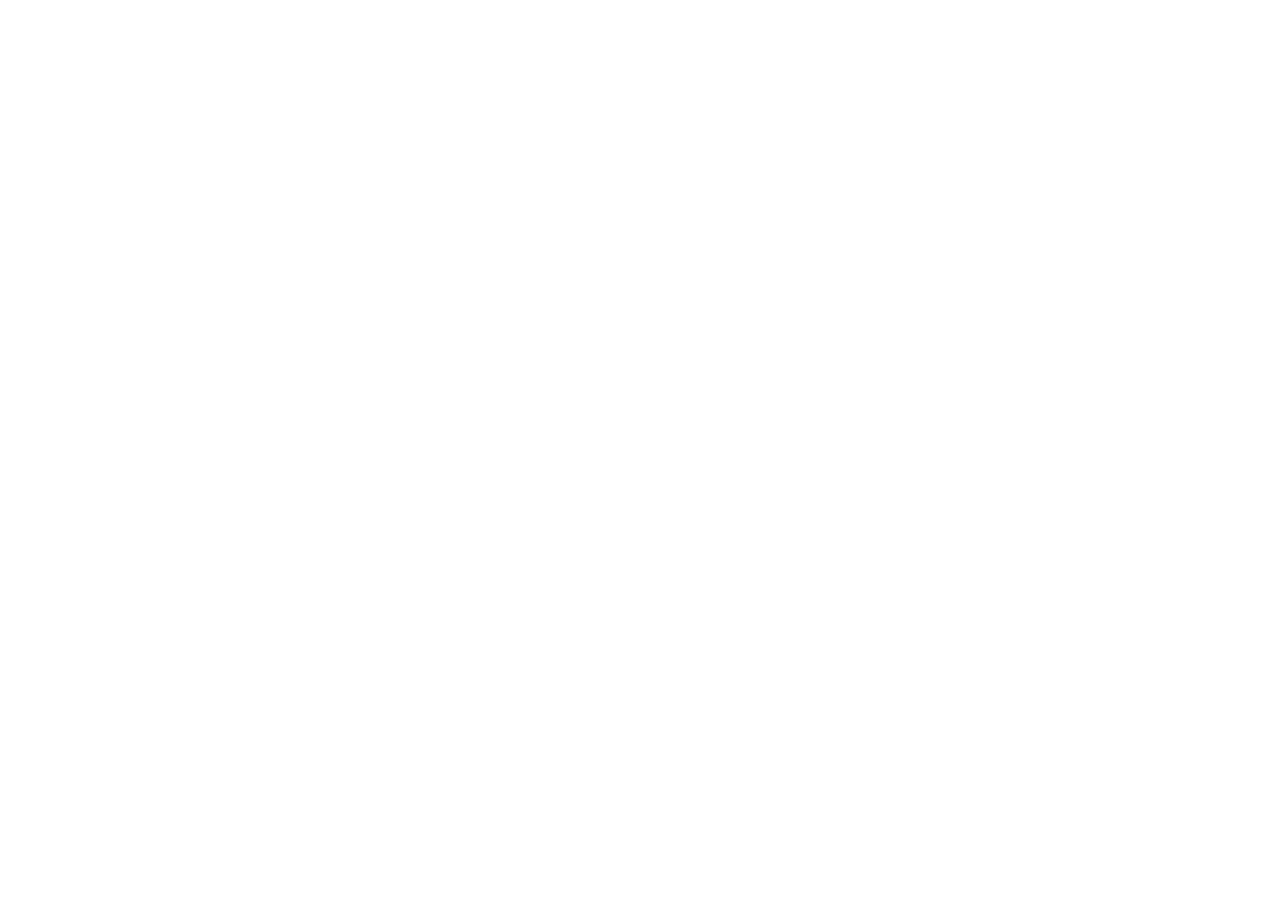
==== index.html @ 91054e53 "criando a estrutura inicial do html e mais dicas" ====
<!-- IDENTIFICA A VERSÃO DO NAVEGADOR -->
<!DOCTYPE html> 
<!-- INICIO DO HTML E A LINGUAGEM -->
<html lang="pt-br">
<!-- INICIO DO CABEÇALHO -->
<head>
    <!-- IDENTIFICA CARACTERES ESPECIAIS E ACENTOS -->
    <meta charset="UTF-8">
    <!-- IDENTIFICA O TIPO DE RESOLUÇÃO DO DISPOSITIVO(MONITOR, CELULAR, TV, PROJETO) -->
    <meta name="viewport" content="width=device-width, initial-scale=1.0">
    <!-- TÍTULO DA PÁGINA -->
    <title>Document</title>
<!-- FINAL DO CABEÇALHO -->
</head>
<!-- INÍCIO DO CORPO DA PÁGINA -->
<body>
<!-- FINAL DO CORPO DA PÁGINA     -->
</body>
<!-- FINAL DO HTML -->
</html>
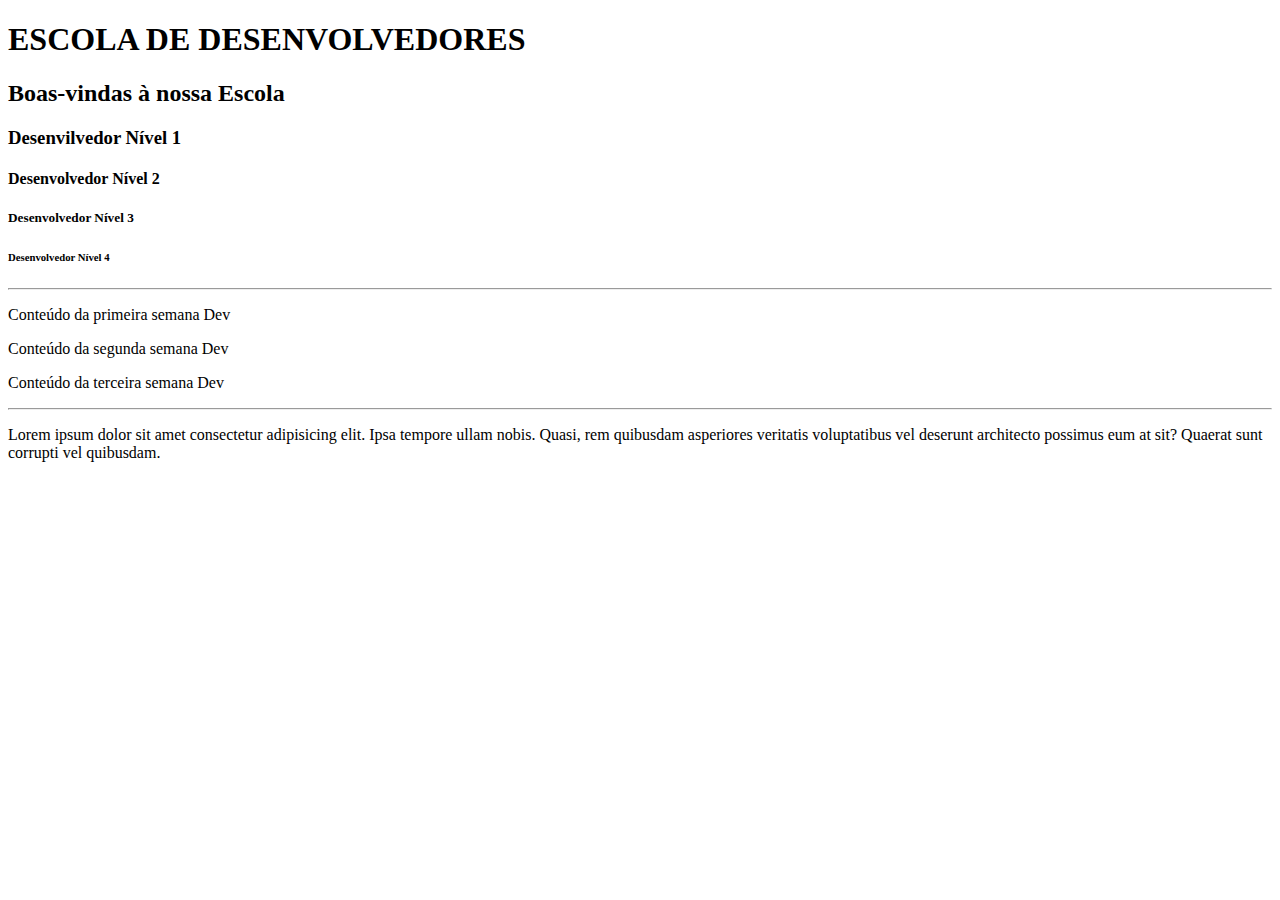
==== commit f063761d: "criando parágrafos e linha divisória" ====
--- a/index.html
+++ b/index.html
@@ -8,12 +8,37 @@
     <meta charset="UTF-8">
     <!-- IDENTIFICA O TIPO DE RESOLUÇÃO DO DISPOSITIVO(MONITOR, CELULAR, TV, PROJETO) -->
     <meta name="viewport" content="width=device-width, initial-scale=1.0">
+    
+    <!-- ADICIONANDO ÍCONE NO TÍTULO DA PÁGINA -->
+    <link rel="shurtcut icon" href="./img/icone.png"/>
     <!-- TÍTULO DA PÁGINA -->
-    <title>Document</title>
+    <title>Escola Dev</title>
 <!-- FINAL DO CABEÇALHO -->
 </head>
 <!-- INÍCIO DO CORPO DA PÁGINA -->
 <body>
+
+    <!-- TIPOS DE TITULOS DO CORPO DA PÁGINA -->
+    <h1>ESCOLA DE DESENVOLVEDORES</h1>
+    <H2>Boas-vindas à nossa Escola</H2>
+    <h3>Desenvilvedor Nível 1</h3>
+    <h4>Desenvolvedor Nível 2</h4>
+    <h5>Desenvolvedor Nível 3</h5>
+    <h6>Desenvolvedor Nível 4</h6>
+    <hr>
+
+    <!-- PARÁGRAFOS DE TEXTO -->
+    <P>Conteúdo da primeira semana Dev</P>
+    <p>Conteúdo da segunda semana Dev</p>
+    <p>Conteúdo da terceira semana Dev</p>
+    <!-- LINHA DIVISÓRIA -->
+    <hr>
+
+    <p>Lorem ipsum dolor sit amet consectetur adipisicing elit. Ipsa tempore ullam nobis. Quasi, rem quibusdam asperiores veritatis voluptatibus vel deserunt architecto possimus eum at sit? Quaerat sunt corrupti vel quibusdam.</p>
+
+
+
+
 <!-- FINAL DO CORPO DA PÁGINA     -->
 </body>
 <!-- FINAL DO HTML -->
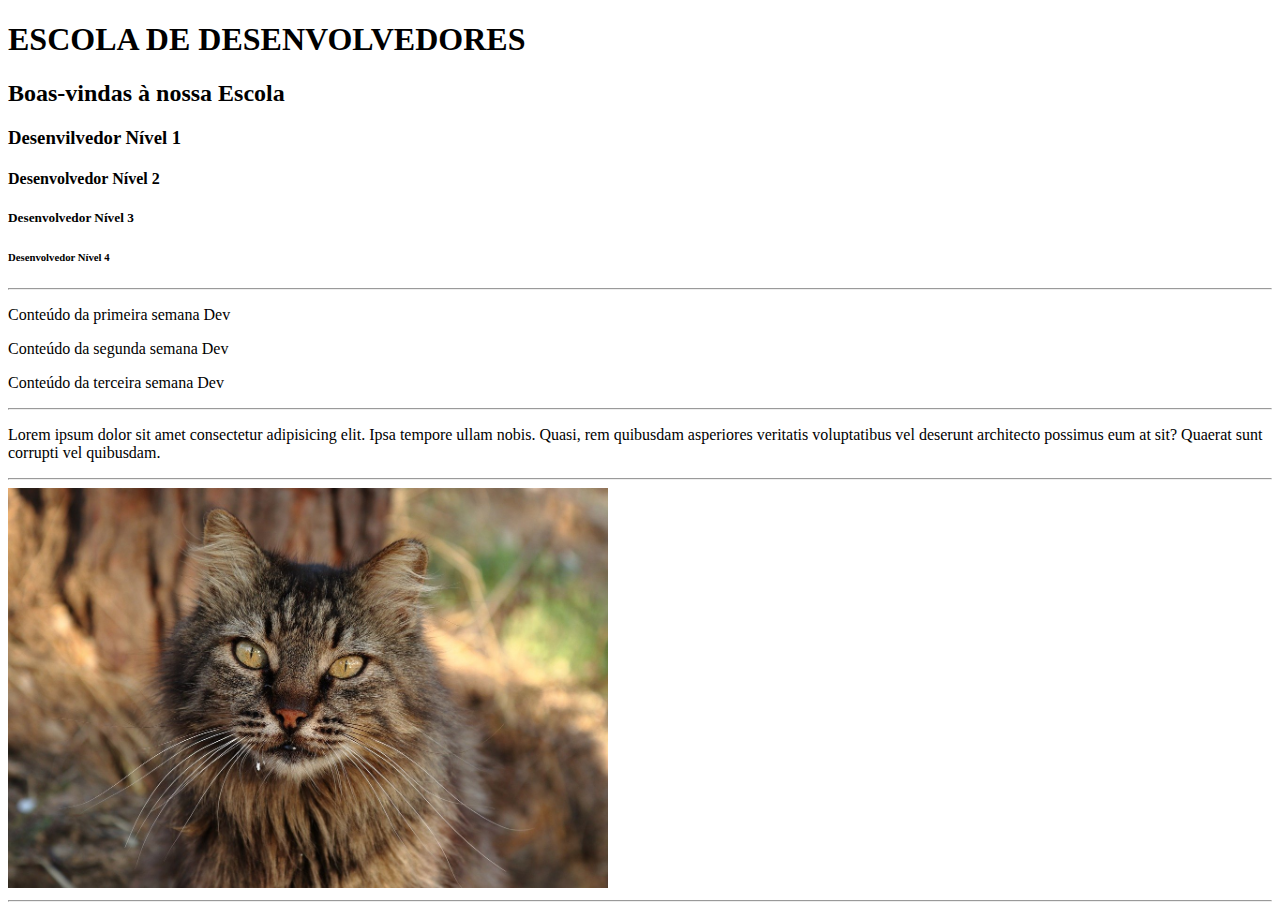
==== commit 543716a2: "Adicionando imagem no projeto" ====
--- a/index.html
+++ b/index.html
@@ -35,8 +35,14 @@
     <hr>
 
     <p>Lorem ipsum dolor sit amet consectetur adipisicing elit. Ipsa tempore ullam nobis. Quasi, rem quibusdam asperiores veritatis voluptatibus vel deserunt architecto possimus eum at sit? Quaerat sunt corrupti vel quibusdam.</p>
+    
+    <hr>
 
+    <!-- TRATAMENTO DE IMAGENS -->
+    <img src="./img/imagem1.jpg" alt="Imagem de um gato sob o por do sol" title="Gato" width="600"/>
+    <hr>
 
+    <!-- LISTAS ORDENADAS -->
 
 
 <!-- FINAL DO CORPO DA PÁGINA     -->
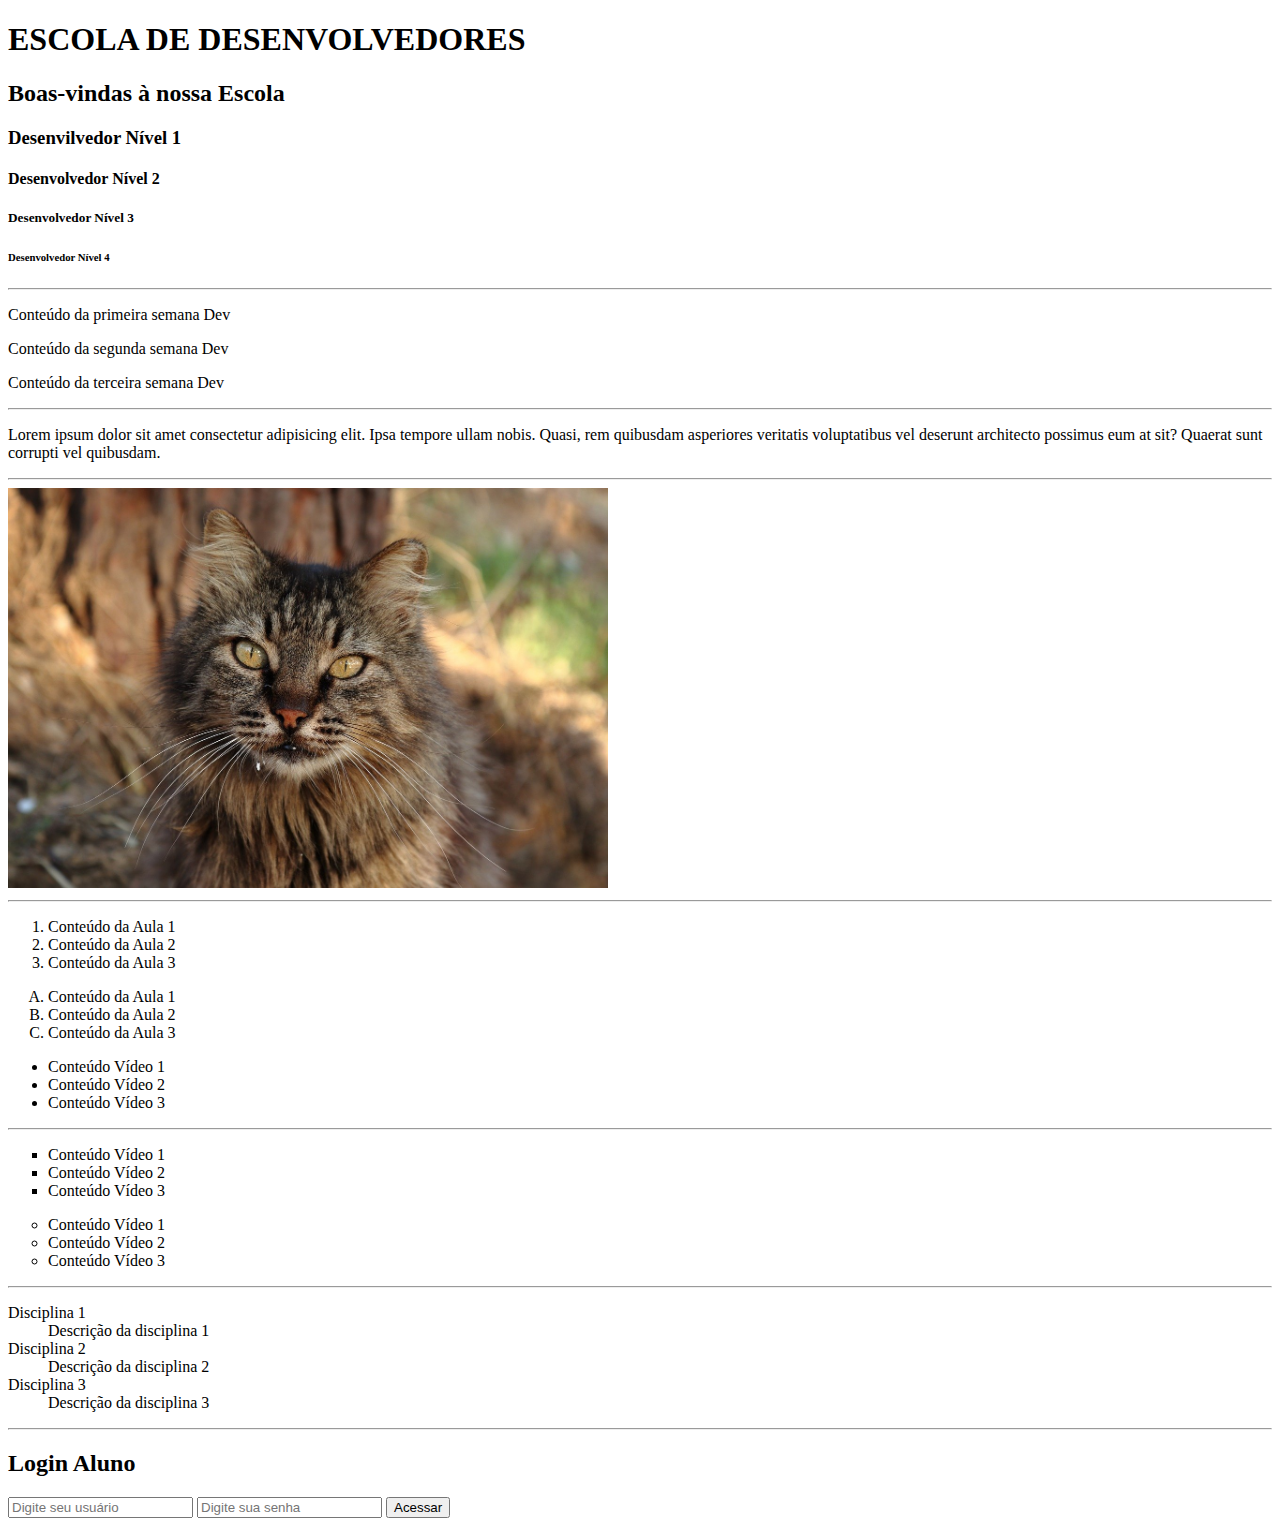
==== commit 84beafd0: "Lista ordenada, lista não ordenada, exemplo de formulário e criação de um arquivo dados.html" ====
--- a/index.html
+++ b/index.html
@@ -42,7 +42,59 @@
     <img src="./img/imagem1.jpg" alt="Imagem de um gato sob o por do sol" title="Gato" width="600"/>
     <hr>
 
-    <!-- LISTAS ORDENADAS -->
+    <!-- LISTA ORDENADA -->
+    <ol>
+        <li>Conteúdo da Aula 1</li>
+        <li>Conteúdo da Aula 2</li>
+        <li>Conteúdo da Aula 3</li>
+    </ol>
+
+    <!-- LISTA ORDENADA PERSONALIZADA -->
+    <ol type="A">
+        <li>Conteúdo da Aula 1</li>
+        <li>Conteúdo da Aula 2</li>
+        <li>Conteúdo da Aula 3</li>
+    </ol>
+
+    <!-- LISTA NÃO ORDENADA -->
+    <UL>
+        <LI>Conteúdo Vídeo 1</LI>
+        <LI>Conteúdo Vídeo 2</LI>
+        <LI>Conteúdo Vídeo 3</LI>
+    </UL>
+    <hr>
+
+    <!-- LISTA NÃO ORDENADA  PERSONALIZADAS-->
+    <UL type="square">
+        <LI>Conteúdo Vídeo 1</LI>
+        <LI>Conteúdo Vídeo 2</LI>
+        <LI>Conteúdo Vídeo 3</LI>
+    </UL>
+
+    <UL type="circle">
+        <LI>Conteúdo Vídeo 1</LI>
+        <LI>Conteúdo Vídeo 2</LI>
+        <LI>Conteúdo Vídeo 3</LI>
+    </UL>
+    <hr>
+    <!-- DEFINIÇÃO DE LISTA - DL-DEFINE LIST, DT-DEFINE TITLE, DD-DEFINE DESCRIPTION -->
+    <dl>
+        <dt>Disciplina 1</dt>
+        <dd>Descrição da disciplina 1</dd>
+        <dt>Disciplina 2</dt>
+        <dd>Descrição da disciplina 2</dd>
+        <dt>Disciplina 3</dt>
+        <dd>Descrição da disciplina 3</dd>
+    </dl>
+    <hr>
+
+    <!-- FORMULÁRIO -->
+    <h2>Login Aluno</h2>
+    <form action="dados.html">
+        <input type="text" placeholder="Digite seu usuário">
+        <input type="password" placeholder="Digite sua senha">
+        <button type="submit">Acessar</button>
+    </form>
 
 
 <!-- FINAL DO CORPO DA PÁGINA     -->
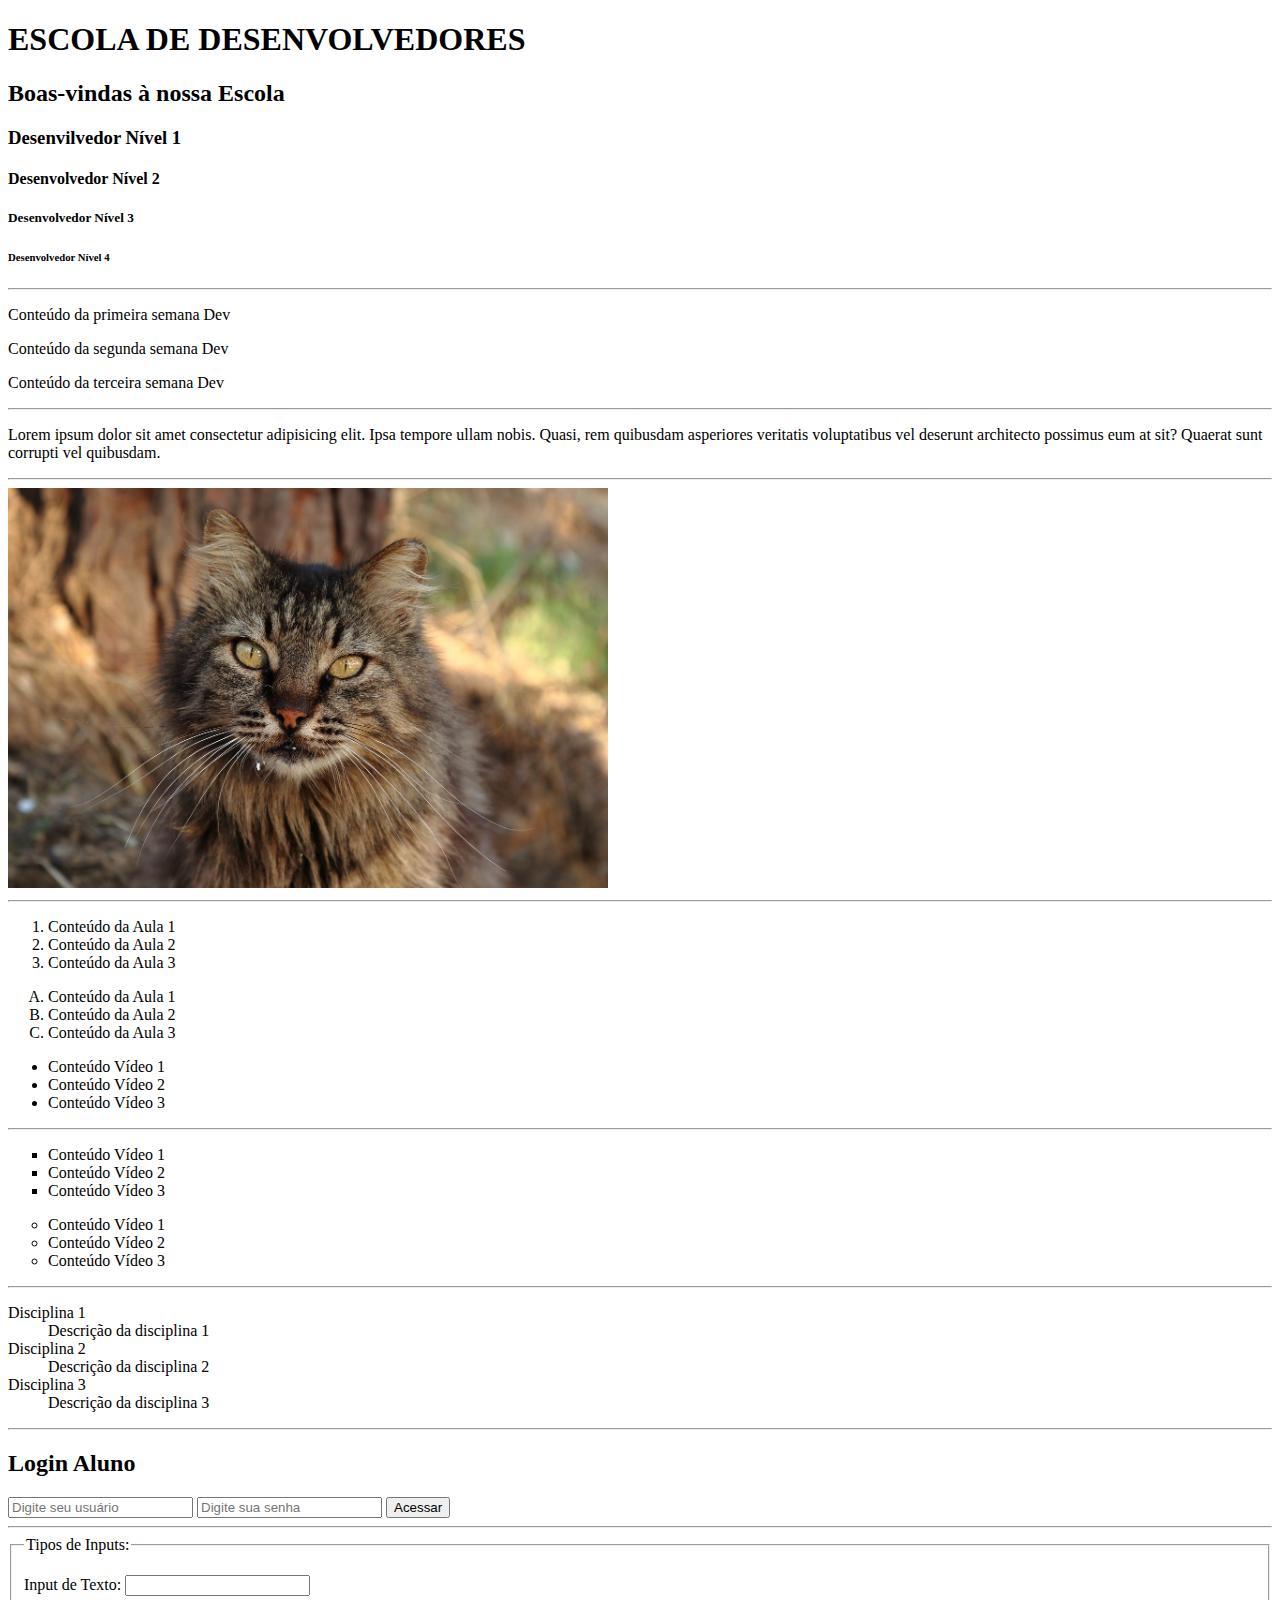
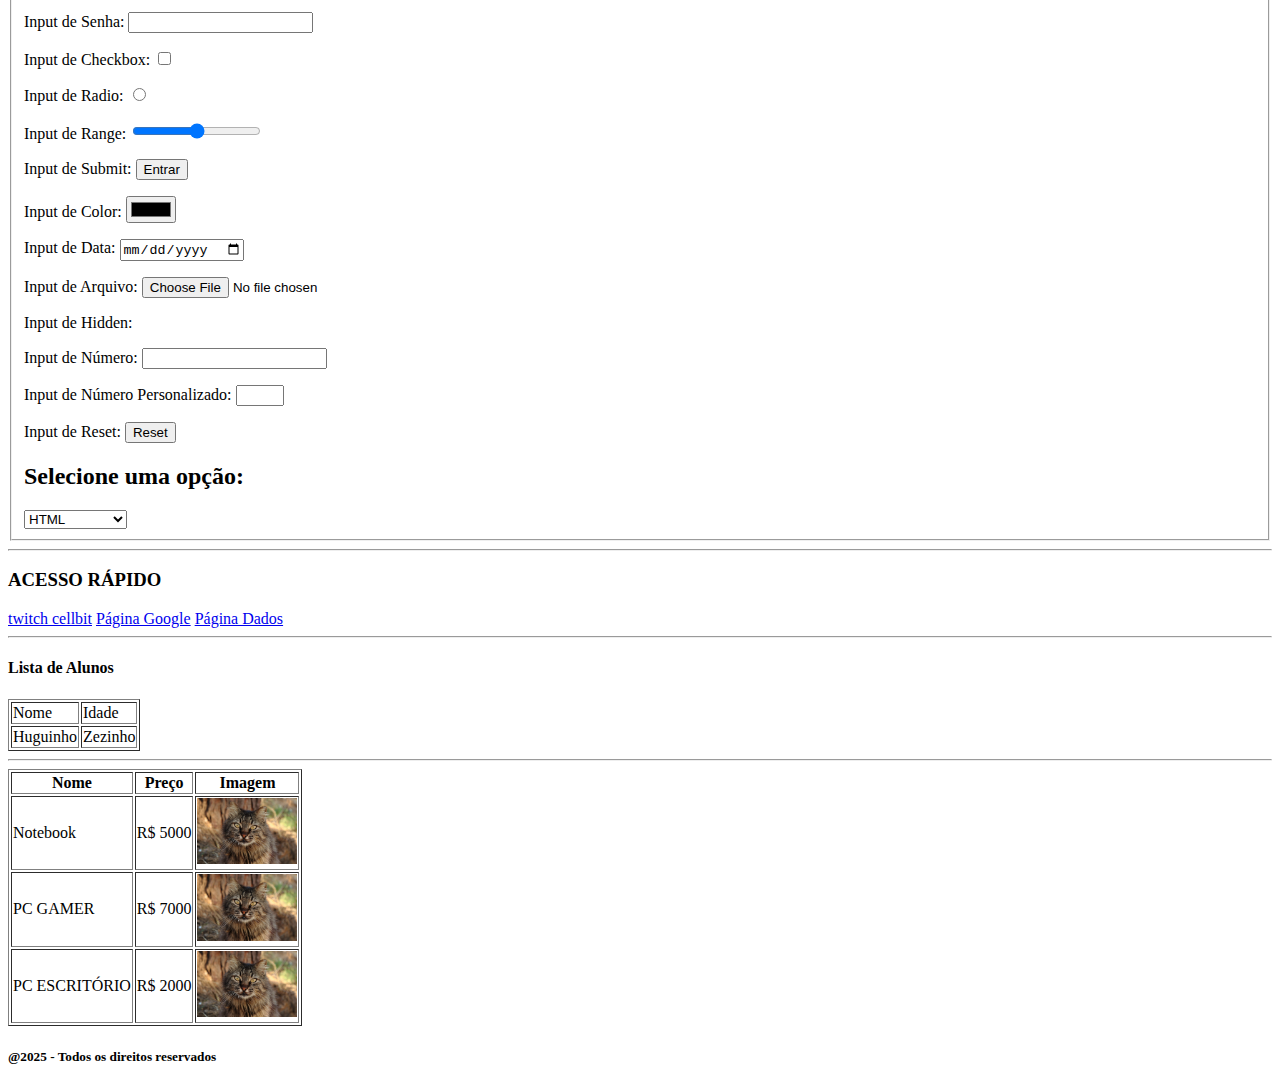
==== commit 30d1b919: "Criando form personalizado, tabelas e footer" ====
--- a/index.html
+++ b/index.html
@@ -95,8 +95,92 @@
         <input type="password" placeholder="Digite sua senha">
         <button type="submit">Acessar</button>
     </form>
+    <hr>
+    <form action="">
+        <fieldset>
+            <legend>Tipos de Inputs:</legend>
+            <p>Input de Texto: <input type="text"/></p>
+            <p>Input de Senha: <input type="password"/></p>
+            <p>Input de Checkbox: <input type="checkbox"/></p>
+            <p>Input de Radio: <input type="radio"/></p>
+            <p>Input de Range: <input type="range"/></p>
+            <p>Input de Submit: <input type="submit" value="Entrar"/></p>
+            <p>Input de Color: <input type="color"/></p>
+            <p>Input de Data: <input type="date"/></p>
+            <p>Input de Arquivo: <input type="file"/></p>
+            <p>Input de Hidden: <input type="hidden"/></p>
+            <p>Input de Número: <input type="number"/></p>
+            <p>Input de Número Personalizado: <input type="number" min="1" max="5"/></p>
+            <p>Input de Reset: <input type="reset":/></p>
 
+            <h2>Selecione uma opção: </h2>
+            <select name="select" id="">
+                <option value="">HTML</option>
+                <option value="">CSS</option>
+                <option value="">JAVASCRIPT</option>
+            </select>
+        </fieldset>
+    </form>
+<hr>
+    <!-- LINKS -->
+    <h3>ACESSO RÁPIDO</h3>
+    <a href="https://www.twitch.tv/cellbit">twitch cellbit</a>
+    <a href="https://www.google.com/">Página Google</a>
+    <a href="dados.html">Página Dados</a>
 
+    <hr>
+
+    <!-- TABELAS -->
+    <h4>Lista de Alunos</h4>
+
+    <table border="1">
+        <tr>
+            <td>Nome</td>
+            <td>Idade</td>
+        </tr>
+        <tr>
+            <td>Huguinho</td>
+            <td>Zezinho</td>
+        </tr>
+    </table>
+
+    <hr>
+
+    <!-- TABELA PERSONALIZADA -->
+
+    <table border="1">
+        <thead>
+            <tr>
+                <th>Nome</th>
+                <th>Preço</th>
+                <th>Imagem</th>
+            </tr>
+        </thead>
+        <tbody>
+            <tr>
+                <td>Notebook</td>
+                <td>R$ 5000</td>
+                <td><img src="./img/imagem1.jpg" width="100"></td>
+            </tr>
+
+            <tr>
+                <td>PC GAMER</td>
+                <td>R$ 7000</td>
+                <th><img src="./img/imagem1.jpg" width="100"></th>
+            </tr>
+
+            <tr>
+                <td>PC ESCRITÓRIO</td>
+                <td>R$ 2000</td>
+                <th><img src="./img/imagem1.jpg" width="100"></th>
+            </tr>
+        </tbody>
+    </table>
+
+    <!-- RODAPÉ DA PÁGINA -->
+    <footer>
+        <h5>@2025 - Todos os direitos reservados</h5>
+    </footer>
 <!-- FINAL DO CORPO DA PÁGINA     -->
 </body>
 <!-- FINAL DO HTML -->
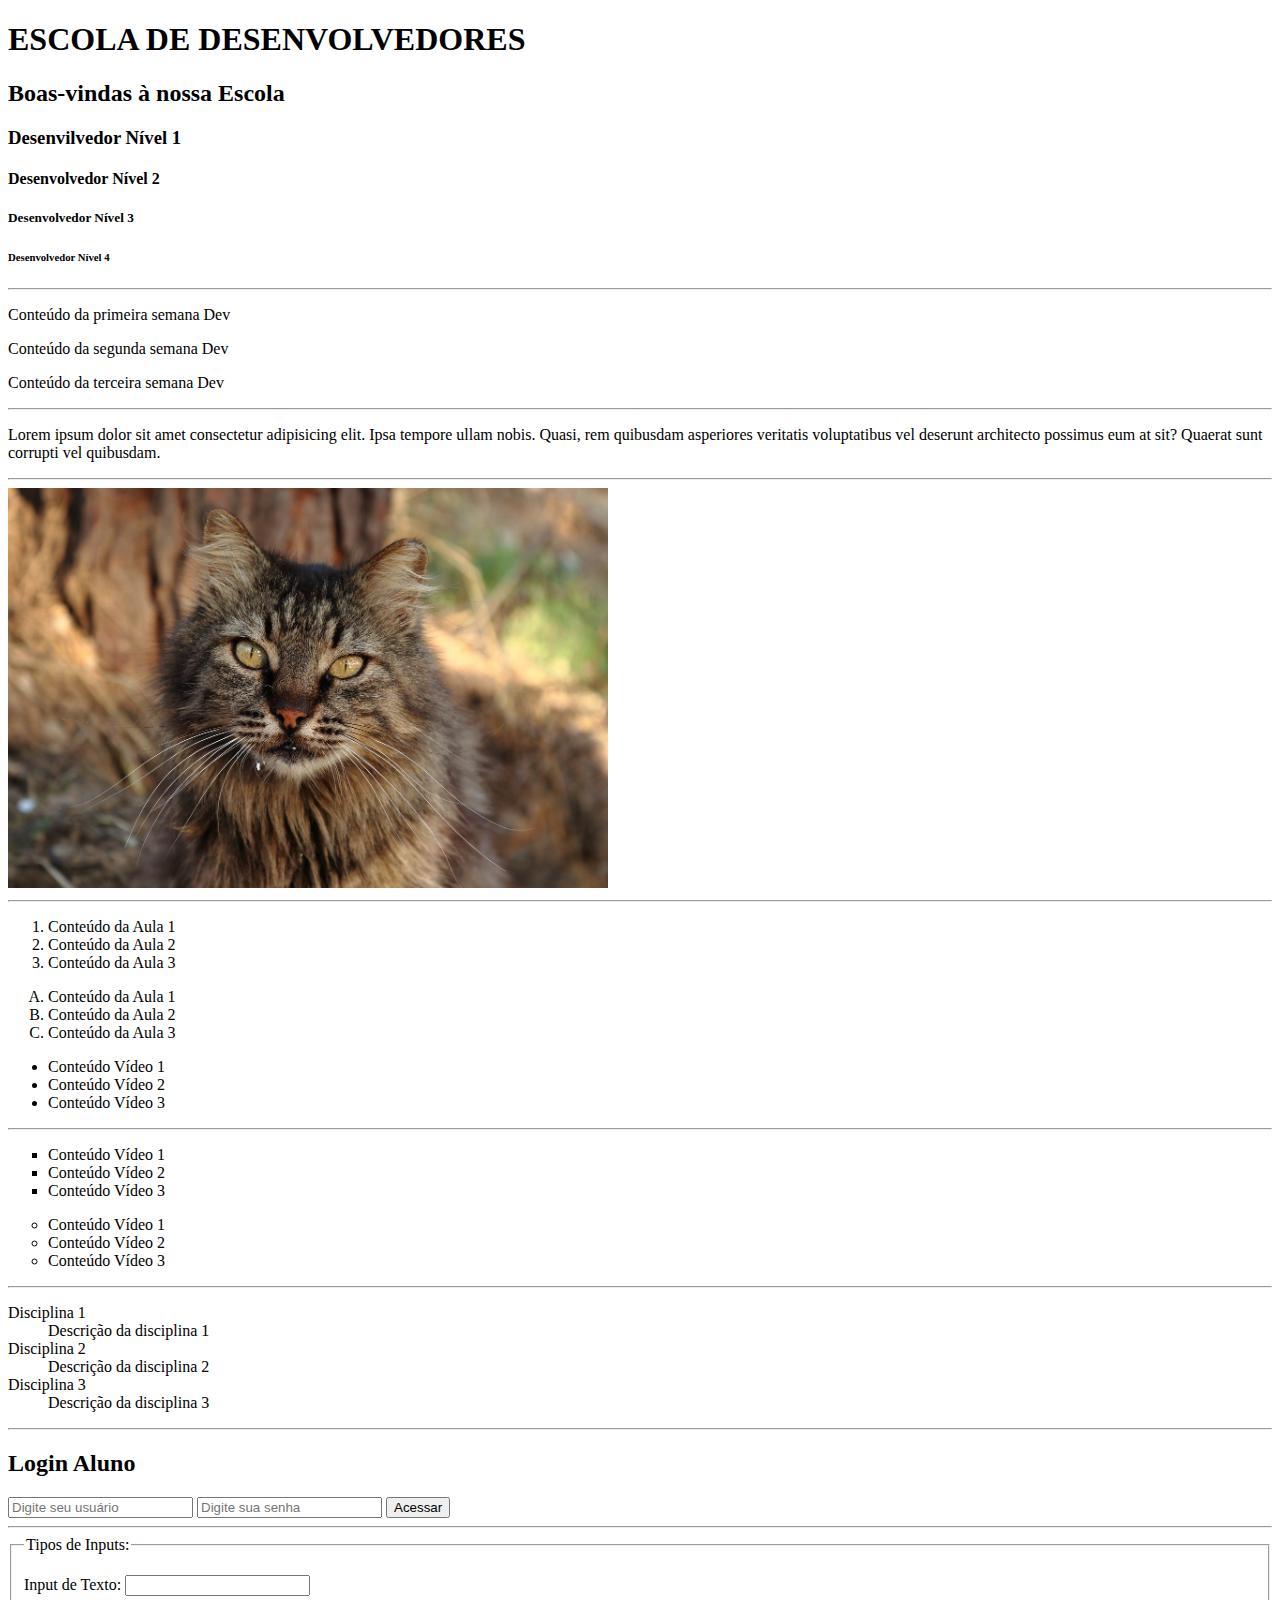
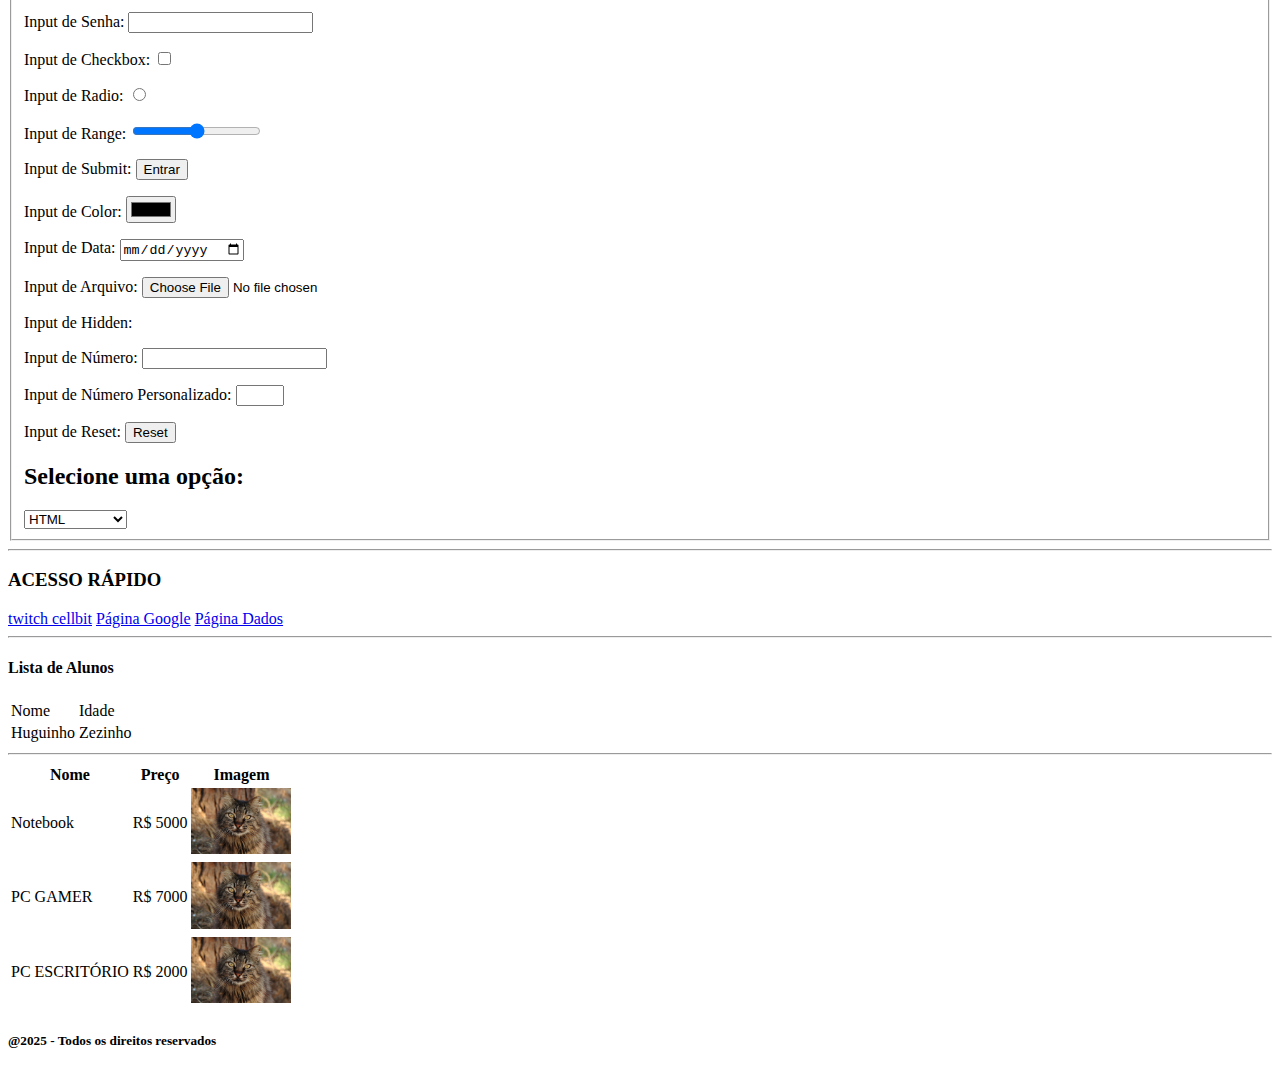
==== commit 25ec5b06: "Ajustando o HTML" ====
--- a/index.html
+++ b/index.html
@@ -11,6 +11,10 @@
     
     <!-- ADICIONANDO ÍCONE NO TÍTULO DA PÁGINA -->
     <link rel="shurtcut icon" href="./img/icone.png"/>
+
+
+    <!-- CHAMANDO CSS EXTERNO -->
+    <link rel="stylesheet" href="style.css">
     <!-- TÍTULO DA PÁGINA -->
     <title>Escola Dev</title>
 <!-- FINAL DO CABEÇALHO -->
@@ -19,27 +23,27 @@
 <body>
 
     <!-- TIPOS DE TITULOS DO CORPO DA PÁGINA -->
-    <h1>ESCOLA DE DESENVOLVEDORES</h1>
-    <H2>Boas-vindas à nossa Escola</H2>
-    <h3>Desenvilvedor Nível 1</h3>
-    <h4>Desenvolvedor Nível 2</h4>
-    <h5>Desenvolvedor Nível 3</h5>
-    <h6>Desenvolvedor Nível 4</h6>
+    <h1 id="titulo">ESCOLA DE DESENVOLVEDORES</h1>
+    <H2 class="subtit">Boas-vindas à nossa Escola</H2>
+    <h3 class="subtit">Desenvilvedor Nível 1</h3>
+    <h4 class="subtit">Desenvolvedor Nível 2</h4>
+    <h5 class="subtit">Desenvolvedor Nível 3</h5>
+    <h6 class="subtit">Desenvolvedor Nível 4</h6>
     <hr>
 
     <!-- PARÁGRAFOS DE TEXTO -->
-    <P>Conteúdo da primeira semana Dev</P>
-    <p>Conteúdo da segunda semana Dev</p>
-    <p>Conteúdo da terceira semana Dev</p>
+    <P class="p1">Conteúdo da primeira semana Dev</P>
+    <p class="p1">Conteúdo da segunda semana Dev</p>
+    <p class="p1">Conteúdo da terceira semana Dev</p>
     <!-- LINHA DIVISÓRIA -->
     <hr>
 
-    <p>Lorem ipsum dolor sit amet consectetur adipisicing elit. Ipsa tempore ullam nobis. Quasi, rem quibusdam asperiores veritatis voluptatibus vel deserunt architecto possimus eum at sit? Quaerat sunt corrupti vel quibusdam.</p>
+    <p class="ptext">Lorem ipsum dolor sit amet consectetur adipisicing elit. Ipsa tempore ullam nobis. Quasi, rem quibusdam asperiores veritatis voluptatibus vel deserunt architecto possimus eum at sit? Quaerat sunt corrupti vel quibusdam.</p>
     
     <hr>
 
     <!-- TRATAMENTO DE IMAGENS -->
-    <img src="./img/imagem1.jpg" alt="Imagem de um gato sob o por do sol" title="Gato" width="600"/>
+    <img src="./img/imagem1.jpg" alt="Imagem de um gato sob o por do sol" title="Gato" width="600" id="img1"/>
     <hr>
 
     <!-- LISTA ORDENADA -->
@@ -89,14 +93,14 @@
     <hr>
 
     <!-- FORMULÁRIO -->
-    <h2>Login Aluno</h2>
-    <form action="dados.html">
+    <h2 id="titForm">Login Aluno</h2>
+    <form action="dados.html" class="form1">
         <input type="text" placeholder="Digite seu usuário">
         <input type="password" placeholder="Digite sua senha">
-        <button type="submit">Acessar</button>
+        <button type="submit" id="btnform1">Acessar</button>
     </form>
     <hr>
-    <form action="">
+    <form class="form2">
         <fieldset>
             <legend>Tipos de Inputs:</legend>
             <p>Input de Texto: <input type="text"/></p>
@@ -133,7 +137,7 @@
     <!-- TABELAS -->
     <h4>Lista de Alunos</h4>
 
-    <table border="1">
+    <table>
         <tr>
             <td>Nome</td>
             <td>Idade</td>
@@ -148,7 +152,7 @@
 
     <!-- TABELA PERSONALIZADA -->
 
-    <table border="1">
+    <table>
         <thead>
             <tr>
                 <th>Nome</th>
